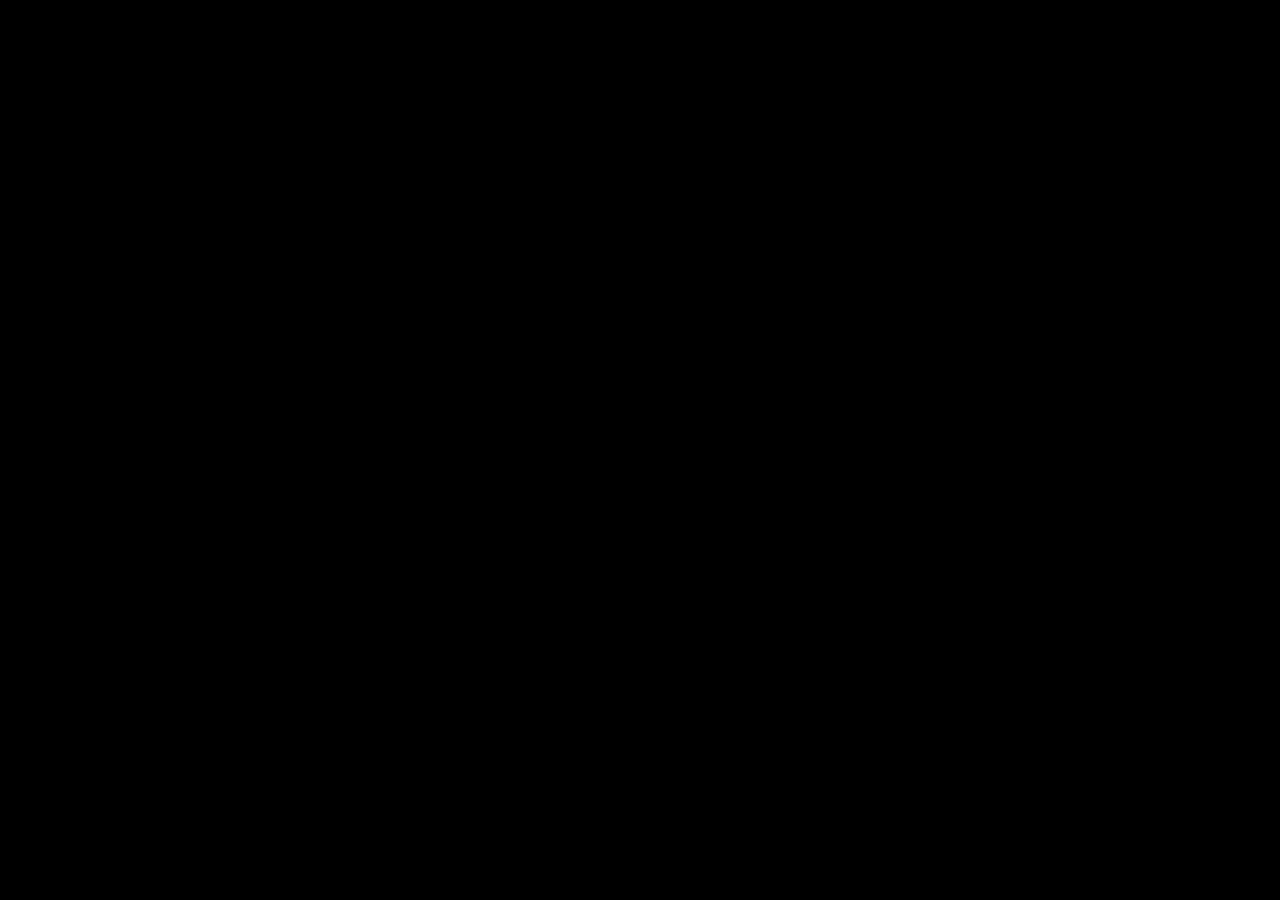
==== editor.html @ 6faa76e8 "Add world editor entry point at editor.html Empty scene: camera with pan/orbit/zoom, sun, flat floor" ====
<!DOCTYPE html>
<html lang="en">
<head>
  <meta charset="UTF-8">
  <title>Armymen — World Editor</title>
  <style>
    * { margin: 0; padding: 0; box-sizing: border-box; }
    body { background: #000; overflow: hidden; }
  </style>
  <script type="importmap">
  {
    "imports": {
      "three": "https://cdn.jsdelivr.net/npm/three@0.167.0/build/three.module.js",
      "three/addons/": "https://cdn.jsdelivr.net/npm/three@0.167.0/examples/jsm/"
    }
  }
  </script>
</head>
<body>
  <script type="module" src="editor/main.js"></script>
</body>
</html>
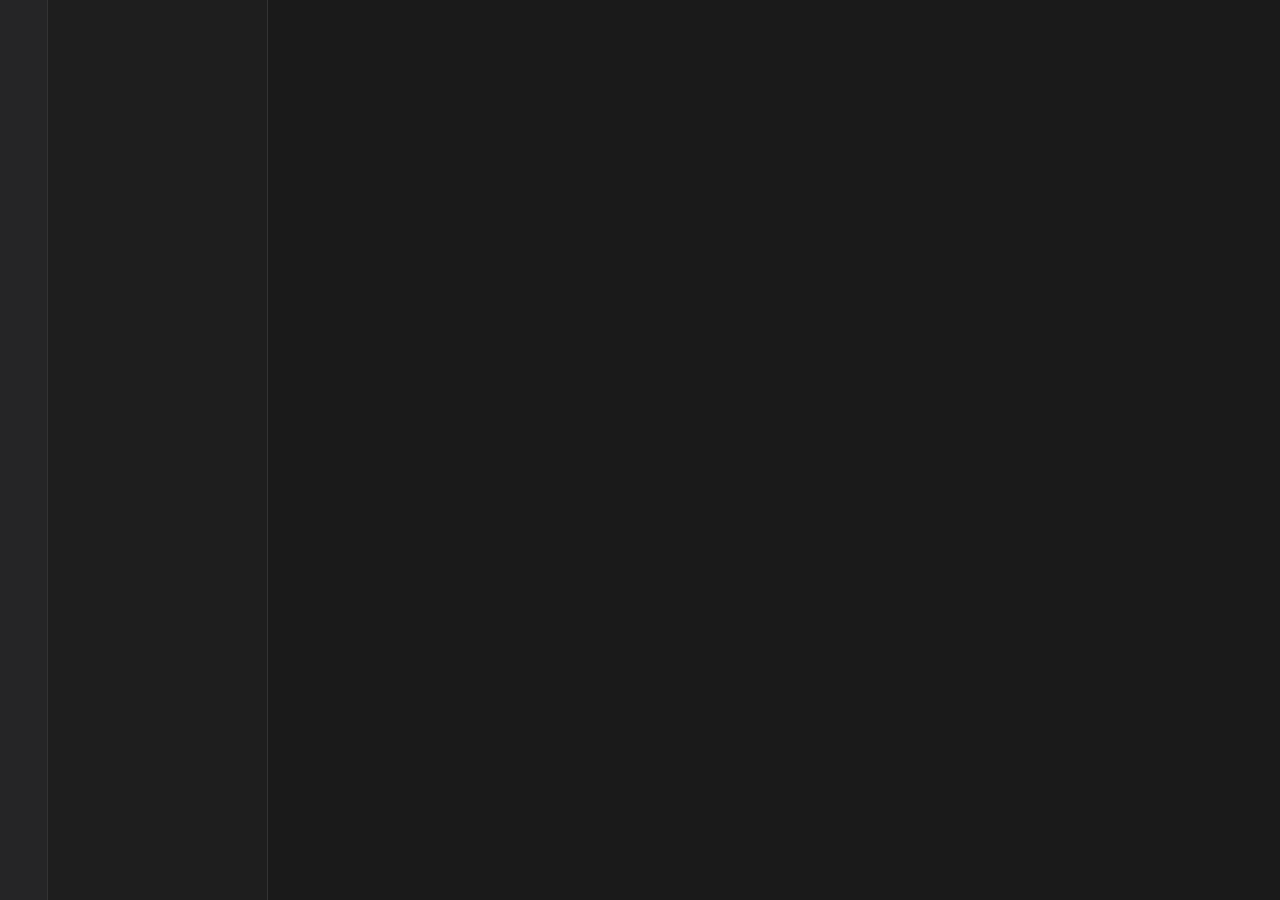
==== commit 82921353: "Add editor toolbar with terrain generator tool - editor.html: 3-column layout (toolbar | tool-panel " ====
--- a/editor.html
+++ b/editor.html
@@ -3,10 +3,7 @@
 <head>
   <meta charset="UTF-8">
   <title>Armymen — World Editor</title>
-  <style>
-    * { margin: 0; padding: 0; box-sizing: border-box; }
-    body { background: #000; overflow: hidden; }
-  </style>
+  <link rel="stylesheet" href="editor/editor.css">
   <script type="importmap">
   {
     "imports": {
@@ -17,6 +14,11 @@
   </script>
 </head>
 <body>
+  <div id="editor-root">
+    <nav id="toolbar"></nav>
+    <aside id="tool-panel"><div id="tool-panel-content"></div></aside>
+    <div id="viewport"></div>
+  </div>
   <script type="module" src="editor/main.js"></script>
 </body>
 </html>
--- a/editor/editor.css
+++ b/editor/editor.css
@@ -0,0 +1,129 @@
+* { margin: 0; padding: 0; box-sizing: border-box; }
+
+body {
+  background: #1a1a1a;
+  overflow: hidden;
+  font-family: system-ui, sans-serif;
+  font-size: 13px;
+  color: #d4d4d4;
+}
+
+#editor-root {
+  display: flex;
+  width: 100vw;
+  height: 100vh;
+}
+
+/* --- Toolbar (icon strip, left) --- */
+#toolbar {
+  width: 48px;
+  min-width: 48px;
+  background: #252526;
+  border-right: 1px solid #333;
+  display: flex;
+  flex-direction: column;
+  align-items: center;
+  padding: 6px 0;
+  gap: 4px;
+  z-index: 10;
+}
+
+.tool-btn {
+  width: 36px;
+  height: 36px;
+  border: none;
+  border-radius: 6px;
+  background: transparent;
+  color: #aaa;
+  cursor: pointer;
+  display: flex;
+  align-items: center;
+  justify-content: center;
+  font-size: 18px;
+  transition: background 0.1s, color 0.1s;
+}
+.tool-btn:hover  { background: #3a3a3a; color: #fff; }
+.tool-btn.active { background: #0e7fe1; color: #fff; }
+
+/* --- Tool panel (settings, collapsible) --- */
+#tool-panel {
+  width: 220px;
+  min-width: 220px;
+  background: #1e1e1e;
+  border-right: 1px solid #333;
+  overflow-y: auto;
+  z-index: 9;
+}
+
+#tool-panel-content {
+  padding: 12px;
+}
+
+.panel-title {
+  font-size: 11px;
+  font-weight: 600;
+  text-transform: uppercase;
+  letter-spacing: 0.08em;
+  color: #888;
+  margin-bottom: 12px;
+}
+
+.field-row {
+  display: flex;
+  flex-direction: column;
+  gap: 3px;
+  margin-bottom: 10px;
+}
+.field-row label {
+  font-size: 11px;
+  color: #999;
+}
+.field-row input[type="number"],
+.field-row input[type="text"] {
+  background: #2d2d2d;
+  border: 1px solid #444;
+  border-radius: 4px;
+  color: #e0e0e0;
+  padding: 4px 8px;
+  font-size: 13px;
+  width: 100%;
+  outline: none;
+}
+.field-row input:focus { border-color: #0e7fe1; }
+
+.panel-btn {
+  width: 100%;
+  padding: 7px 0;
+  border: none;
+  border-radius: 5px;
+  background: #0e7fe1;
+  color: #fff;
+  font-size: 13px;
+  font-weight: 600;
+  cursor: pointer;
+  margin-top: 4px;
+  transition: background 0.1s;
+}
+.panel-btn:hover    { background: #1a8ff5; }
+.panel-btn:active   { background: #0b6cbf; }
+.panel-btn.danger   { background: #c0392b; }
+.panel-btn.danger:hover { background: #e74c3c; }
+
+.panel-separator {
+  border: none;
+  border-top: 1px solid #333;
+  margin: 10px 0;
+}
+
+/* --- Viewport --- */
+#viewport {
+  flex: 1;
+  position: relative;
+  overflow: hidden;
+}
+
+#viewport canvas {
+  display: block;
+  width: 100% !important;
+  height: 100% !important;
+}
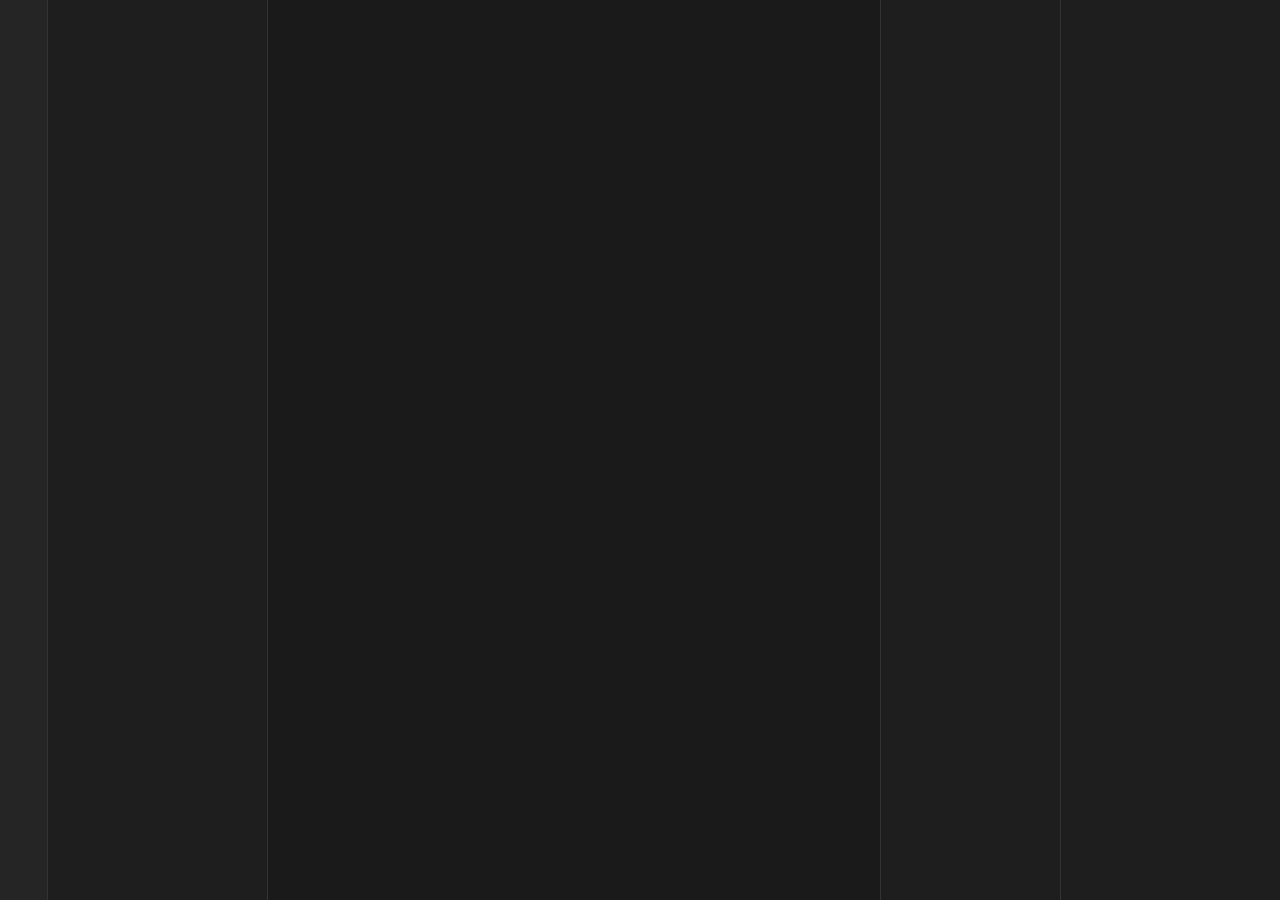
==== commit b8dbca96: "Add Unity-style Hierarchy and Inspector panels Layout: toolbar | tool-panel | viewport | hierarchy |" ====
--- a/editor.html
+++ b/editor.html
@@ -18,6 +18,8 @@
     <nav id="toolbar"></nav>
     <aside id="tool-panel"><div id="tool-panel-content"></div></aside>
     <div id="viewport"></div>
+    <aside id="hierarchy"></aside>
+    <aside id="inspector"></aside>
   </div>
   <script type="module" src="editor/main.js"></script>
 </body>
--- a/editor/editor.css
+++ b/editor/editor.css
@@ -115,6 +115,36 @@
   margin: 10px 0;
 }
 
+/* --- Entity grid (place tool) --- */
+.entity-grid {
+  display: grid;
+  grid-template-columns: 1fr 1fr;
+  gap: 6px;
+  margin-bottom: 10px;
+}
+
+.entity-card {
+  background: #2d2d2d;
+  border: 1px solid #444;
+  border-radius: 5px;
+  padding: 8px 4px;
+  cursor: grab;
+  text-align: center;
+  transition: background 0.1s, border-color 0.1s;
+  user-select: none;
+}
+.entity-card:hover { background: #3a3a3a; }
+.entity-card.active { border-color: #0e7fe1; background: #1a3a5a; }
+
+.entity-icon { font-size: 20px; display: block; }
+.entity-name { font-size: 10px; color: #aaa; display: block; margin-top: 2px; }
+
+.hint {
+  font-size: 11px;
+  color: #666;
+  line-height: 1.6;
+}
+
 /* --- Viewport --- */
 #viewport {
   flex: 1;
@@ -127,3 +157,108 @@
   width: 100% !important;
   height: 100% !important;
 }
+
+/* --- Hierarchy & Inspector panels (right side) --- */
+#hierarchy, #inspector {
+  background: #1e1e1e;
+  border-left: 1px solid #333;
+  overflow-y: auto;
+  display: flex;
+  flex-direction: column;
+}
+#hierarchy  { width: 180px; min-width: 180px; }
+#inspector  { width: 220px; min-width: 220px; }
+
+.panel-header {
+  font-size: 11px;
+  font-weight: 600;
+  text-transform: uppercase;
+  letter-spacing: 0.08em;
+  color: #888;
+  padding: 10px 12px 8px;
+  border-bottom: 1px solid #2a2a2a;
+  flex-shrink: 0;
+}
+
+.panel-empty {
+  padding: 12px;
+  font-size: 11px;
+  color: #555;
+}
+
+/* --- Tree nodes --- */
+.tree-node {
+  padding: 5px 12px;
+  font-size: 12px;
+  cursor: pointer;
+  display: flex;
+  align-items: center;
+  gap: 6px;
+  color: #ccc;
+  user-select: none;
+  white-space: nowrap;
+  overflow: hidden;
+  text-overflow: ellipsis;
+}
+.tree-node:hover   { background: #2a2a2a; }
+.tree-node.selected { background: #0e4d8a; color: #fff; }
+
+.tree-icon { font-size: 13px; flex-shrink: 0; }
+
+/* --- Inspector --- */
+.inspector-body {
+  padding: 10px 12px;
+}
+.inspector-name {
+  font-size: 13px;
+  font-weight: 600;
+  color: #e0e0e0;
+  margin-bottom: 8px;
+}
+.inspector-group-title {
+  font-size: 10px;
+  font-weight: 600;
+  text-transform: uppercase;
+  letter-spacing: 0.08em;
+  color: #666;
+  margin: 8px 0 6px;
+}
+.insp-row {
+  display: flex;
+  align-items: center;
+  gap: 6px;
+  margin-bottom: 5px;
+}
+.insp-row-label {
+  width: 14px;
+  font-size: 11px;
+  font-weight: 700;
+  color: #777;
+  flex-shrink: 0;
+}
+.insp-row-fields {
+  display: flex;
+  gap: 3px;
+  flex: 1;
+}
+.insp-field {
+  display: flex;
+  flex-direction: column;
+  align-items: flex-start;
+  flex: 1;
+  font-size: 9px;
+  color: #666;
+  gap: 1px;
+}
+.insp-field input {
+  width: 100%;
+  background: #2d2d2d;
+  border: 1px solid #444;
+  border-radius: 3px;
+  color: #e0e0e0;
+  padding: 3px 4px;
+  font-size: 11px;
+  outline: none;
+  min-width: 0;
+}
+.insp-field input:focus { border-color: #0e7fe1; }
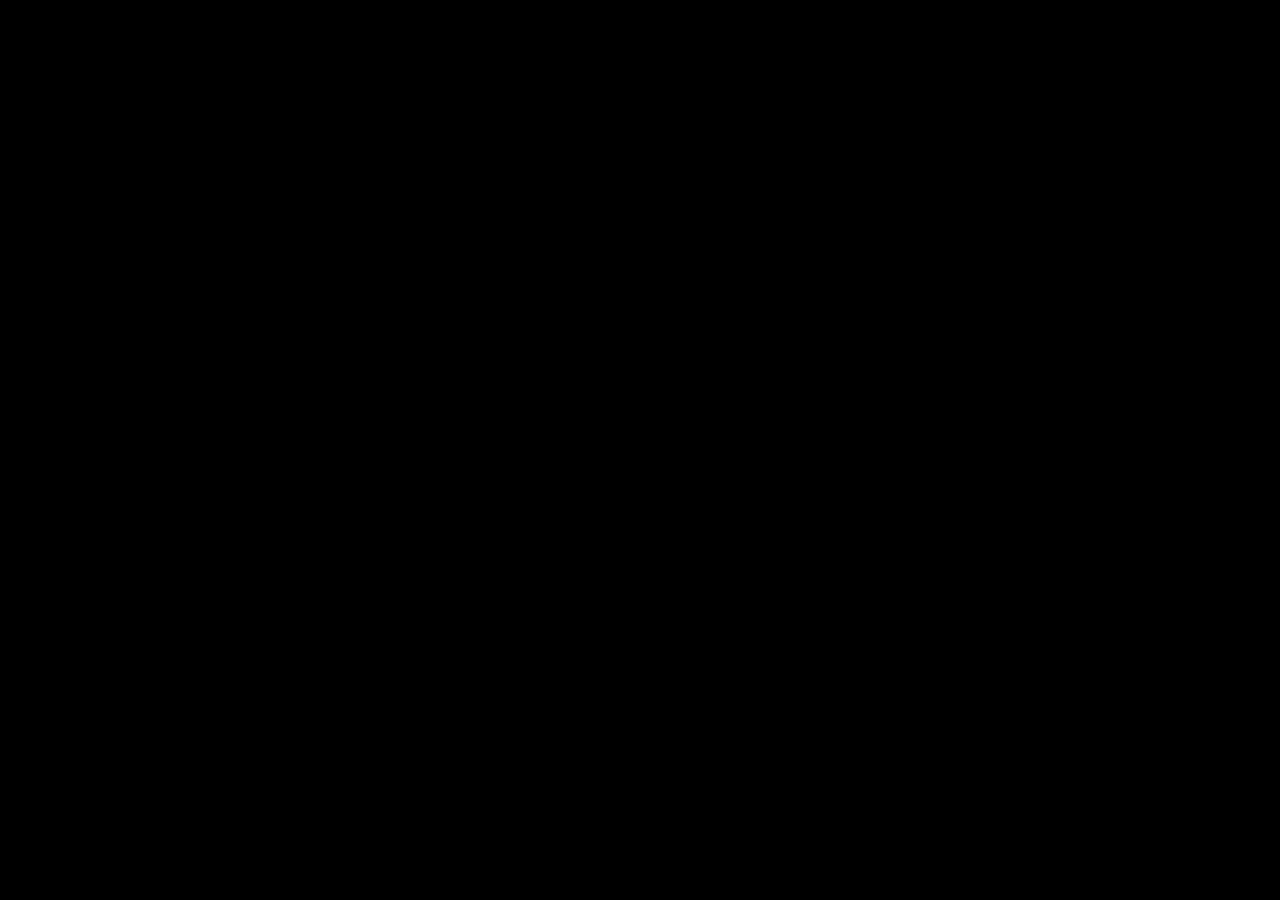
==== commit 00175bf3: "Strip editor to bare scene viewer — loads world.json only" ====
--- a/editor.html
+++ b/editor.html
@@ -3,7 +3,10 @@
 <head>
   <meta charset="UTF-8">
   <title>Armymen — World Editor</title>
-  <link rel="stylesheet" href="editor/editor.css">
+  <style>
+    * { margin: 0; padding: 0; box-sizing: border-box; }
+    body { background: #000; overflow: hidden; }
+  </style>
   <script type="importmap">
   {
     "imports": {
@@ -14,13 +17,6 @@
   </script>
 </head>
 <body>
-  <div id="editor-root">
-    <nav id="toolbar"></nav>
-    <aside id="tool-panel"><div id="tool-panel-content"></div></aside>
-    <div id="viewport"></div>
-    <aside id="hierarchy"></aside>
-    <aside id="inspector"></aside>
-  </div>
   <script type="module" src="editor/main.js"></script>
 </body>
 </html>
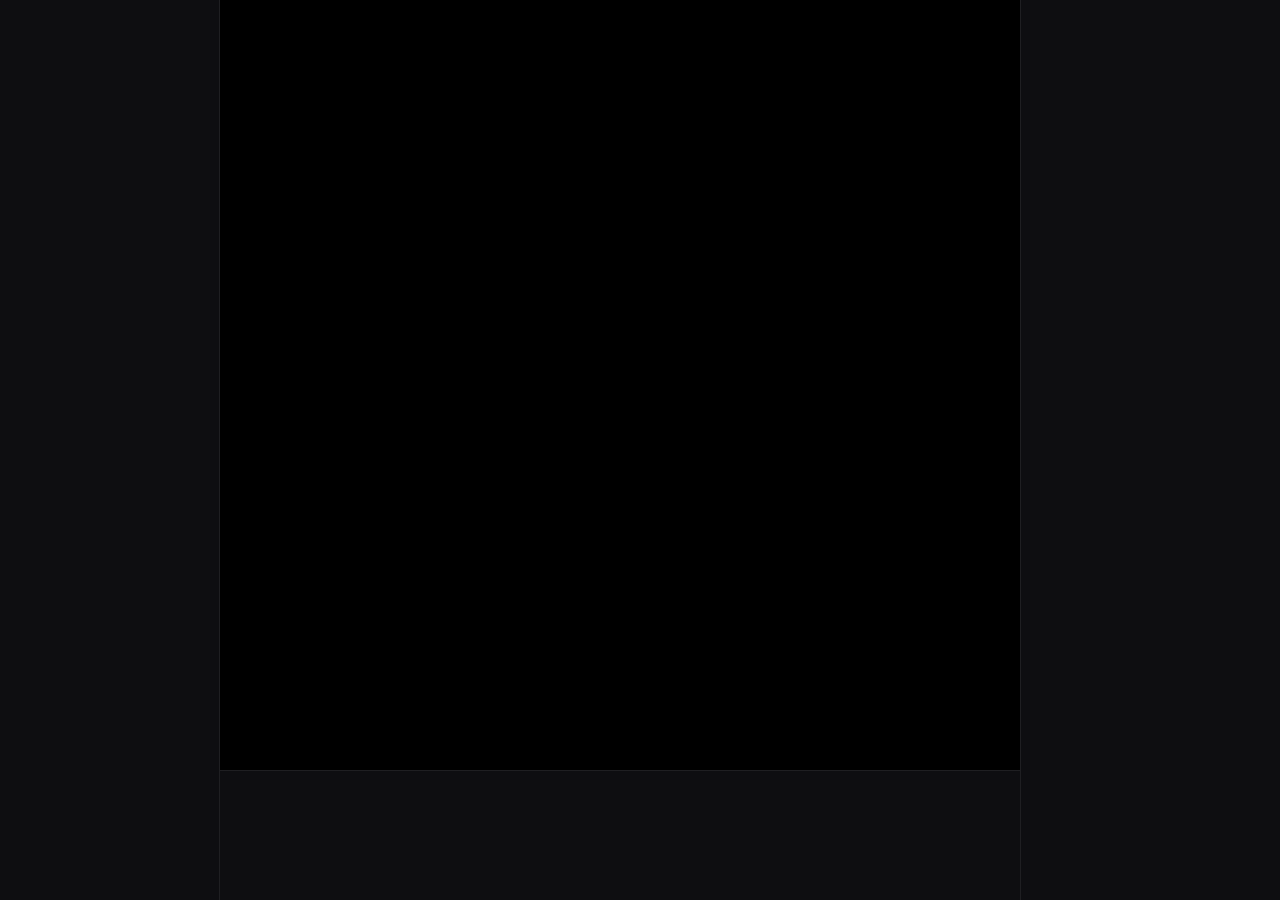
==== commit 00934610: "Add Unity-style overlay editor layout Left hierarchy panel, right inspector panel, bottom prefabs pa" ====
--- a/editor.html
+++ b/editor.html
@@ -3,6 +3,7 @@
 <head>
   <meta charset="UTF-8">
   <title>Armymen — World Editor</title>
+  <link rel="stylesheet" href="editor/editor.css">
   <style>
     * { margin: 0; padding: 0; box-sizing: border-box; }
     body { background: #000; overflow: hidden; }
@@ -17,6 +18,9 @@
   </script>
 </head>
 <body>
+  <div id="panel-hierarchy" class="panel"></div>
+  <div id="panel-inspector"  class="panel"></div>
+  <div id="panel-prefabs"    class="panel"></div>
   <script type="module" src="editor/main.js"></script>
 </body>
 </html>
--- a/editor/editor.css
+++ b/editor/editor.css
@@ -0,0 +1,182 @@
+:root {
+  --bg:     rgba(16, 16, 20, 0.88);
+  --border: rgba(255,255,255,0.07);
+  --text:   #d0d0d0;
+  --dim:    #666;
+  --accent: #1a7fe0;
+  --font:   system-ui, sans-serif;
+}
+
+* { margin: 0; padding: 0; box-sizing: border-box; }
+
+body {
+  overflow: hidden;
+  background: #000;
+  font-family: var(--font);
+  font-size: 13px;
+  color: var(--text);
+}
+
+/* ─── Panel base ─── */
+.panel {
+  position: fixed;
+  z-index: 100;
+  background: var(--bg);
+  backdrop-filter: blur(10px);
+  -webkit-backdrop-filter: blur(10px);
+  display: flex;
+  flex-direction: column;
+}
+
+#panel-hierarchy {
+  top: 0; left: 0;
+  width: 220px; height: 100vh;
+  border-right: 1px solid var(--border);
+}
+#panel-inspector {
+  top: 0; right: 0;
+  width: 260px; height: 100vh;
+  border-left: 1px solid var(--border);
+}
+#panel-prefabs {
+  bottom: 0;
+  left: 220px; right: 260px;
+  height: 130px;
+  border-top: 1px solid var(--border);
+}
+
+/* ─── Panel header ─── */
+.panel-header {
+  padding: 8px 12px;
+  font-size: 10px;
+  font-weight: 700;
+  text-transform: uppercase;
+  letter-spacing: 0.1em;
+  color: var(--dim);
+  border-bottom: 1px solid var(--border);
+  flex-shrink: 0;
+  display: flex;
+  align-items: center;
+  justify-content: space-between;
+}
+.ph-btn {
+  background: none;
+  border: none;
+  color: var(--dim);
+  cursor: pointer;
+  font-size: 14px;
+  padding: 2px 5px;
+  border-radius: 3px;
+}
+.ph-btn:hover { color: var(--text); background: rgba(255,255,255,0.08); }
+
+/* ─── Hierarchy ─── */
+.tree-scroll { flex: 1; overflow-y: auto; }
+
+.tree-root {
+  padding: 7px 12px;
+  font-size: 12px;
+  font-weight: 600;
+  color: #999;
+  user-select: none;
+}
+.tree-item {
+  padding: 5px 12px 5px 24px;
+  font-size: 12px;
+  cursor: pointer;
+  display: flex;
+  align-items: center;
+  gap: 6px;
+  user-select: none;
+  white-space: nowrap;
+  overflow: hidden;
+  text-overflow: ellipsis;
+}
+.tree-item:hover    { background: rgba(255,255,255,0.05); }
+.tree-item.selected { background: #0e3d7a; }
+.tree-icon { font-size: 12px; flex-shrink: 0; }
+
+/* ─── Inspector ─── */
+.insp-scroll { flex: 1; overflow-y: auto; padding: 12px; }
+.insp-name {
+  font-size: 14px;
+  font-weight: 600;
+  margin-bottom: 10px;
+}
+.insp-section { margin-bottom: 14px; }
+.insp-section-title {
+  font-size: 10px;
+  font-weight: 700;
+  text-transform: uppercase;
+  letter-spacing: 0.08em;
+  color: var(--dim);
+  margin-bottom: 6px;
+}
+.t-row {
+  display: flex;
+  align-items: center;
+  gap: 5px;
+  margin-bottom: 4px;
+}
+.t-label { font-size: 11px; font-weight: 700; color: #555; width: 12px; flex-shrink: 0; }
+.t-fields { display: flex; gap: 3px; flex: 1; }
+.t-field { flex: 1; min-width: 0; }
+.t-field > span { font-size: 9px; color: #555; display: block; margin-bottom: 1px; }
+.t-field input, .f-input {
+  width: 100%;
+  background: rgba(0,0,0,0.35);
+  border: 1px solid rgba(255,255,255,0.1);
+  border-radius: 3px;
+  color: #e0e0e0;
+  padding: 3px 5px;
+  font-size: 11px;
+  outline: none;
+  box-sizing: border-box;
+}
+.t-field input:focus, .f-input:focus { border-color: var(--accent); }
+
+.f-row { margin-bottom: 6px; }
+.f-row label { font-size: 11px; color: #888; display: block; margin-bottom: 2px; }
+.f-row .f-input { font-size: 12px; padding: 4px 6px; }
+
+.insp-btn {
+  display: block;
+  width: 100%;
+  padding: 6px;
+  margin-top: 6px;
+  border: none;
+  border-radius: 4px;
+  background: var(--accent);
+  color: #fff;
+  font-size: 12px;
+  font-weight: 600;
+  cursor: pointer;
+}
+.insp-btn:hover { filter: brightness(1.15); }
+.insp-empty { padding: 12px; font-size: 11px; color: #444; }
+
+/* ─── Prefabs ─── */
+.prefabs-row {
+  flex: 1;
+  display: flex;
+  align-items: center;
+  gap: 8px;
+  padding: 8px 14px;
+  overflow-x: auto;
+}
+.prefab-card {
+  flex-shrink: 0;
+  width: 72px;
+  background: rgba(255,255,255,0.05);
+  border: 1px solid rgba(255,255,255,0.1);
+  border-radius: 6px;
+  padding: 8px 4px 6px;
+  cursor: grab;
+  text-align: center;
+  user-select: none;
+  transition: background 0.1s, border-color 0.1s;
+}
+.prefab-card:hover { background: rgba(255,255,255,0.1); border-color: rgba(255,255,255,0.22); }
+.prefab-card:active { cursor: grabbing; }
+.prefab-icon { font-size: 26px; display: block; }
+.prefab-name { font-size: 10px; color: #888; display: block; margin-top: 3px; }
